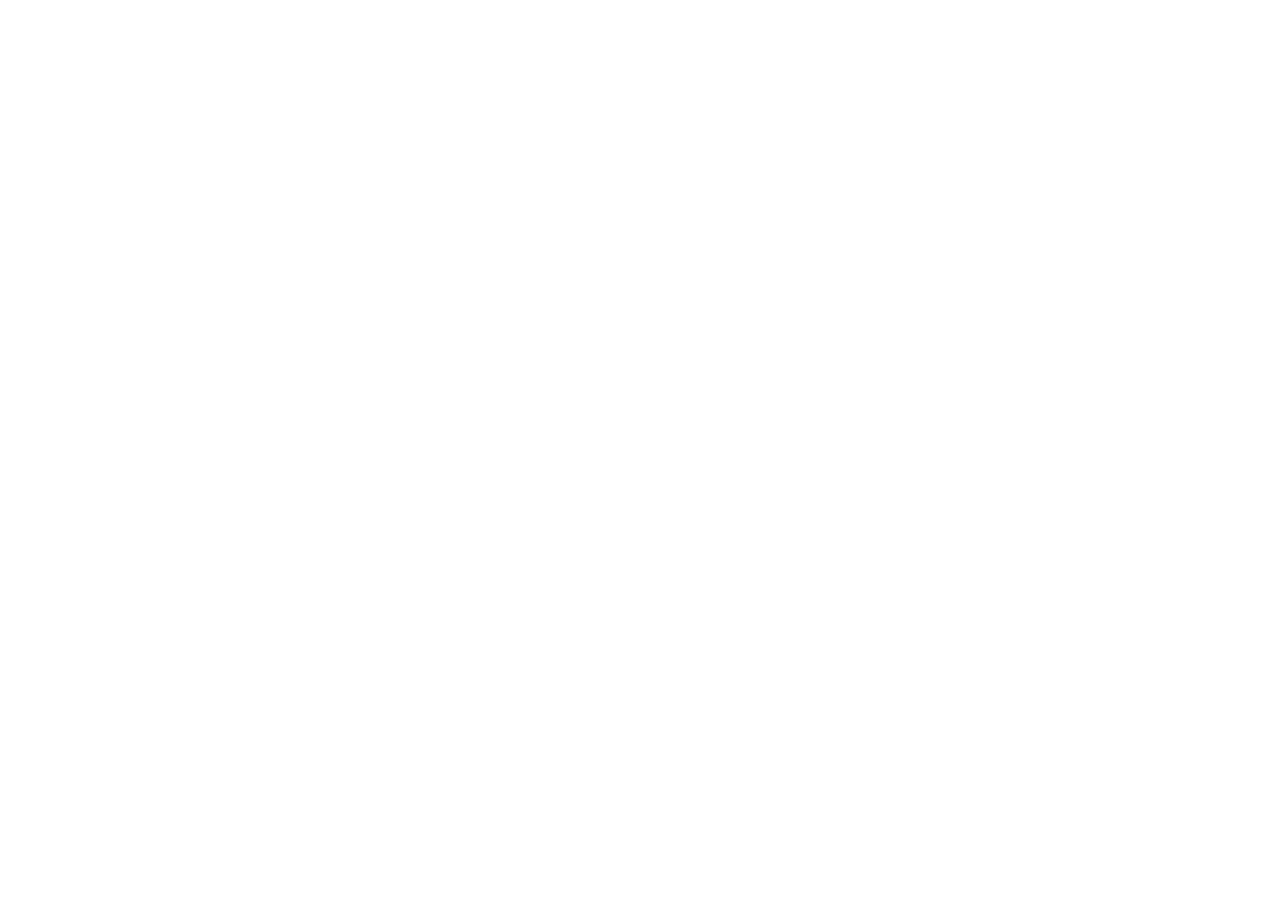
==== 206-breakpoints-starter/index.html @ 90092dc4 "adding breakpt proj" ====
<!doctype html>
<html>
  <head>
    <meta charset="UTF-8">
    <meta name="viewport" content="width=device-width, initial-scale=1">
    <title>Skillcrush Testing</title>
    <link rel="stylesheet" type="text/css" href="css/main.css" />
  </head>

  <body>
  </body>
</html>
---- 206-breakpoints-starter/css/main.css ----
/* ----------- Tablets larger than 768px wide ----------- */
@media () {
	body {
    background: red;
  }
}

/* ----------- Monitors larger than 1200px wide ----------- */
@media () {

}
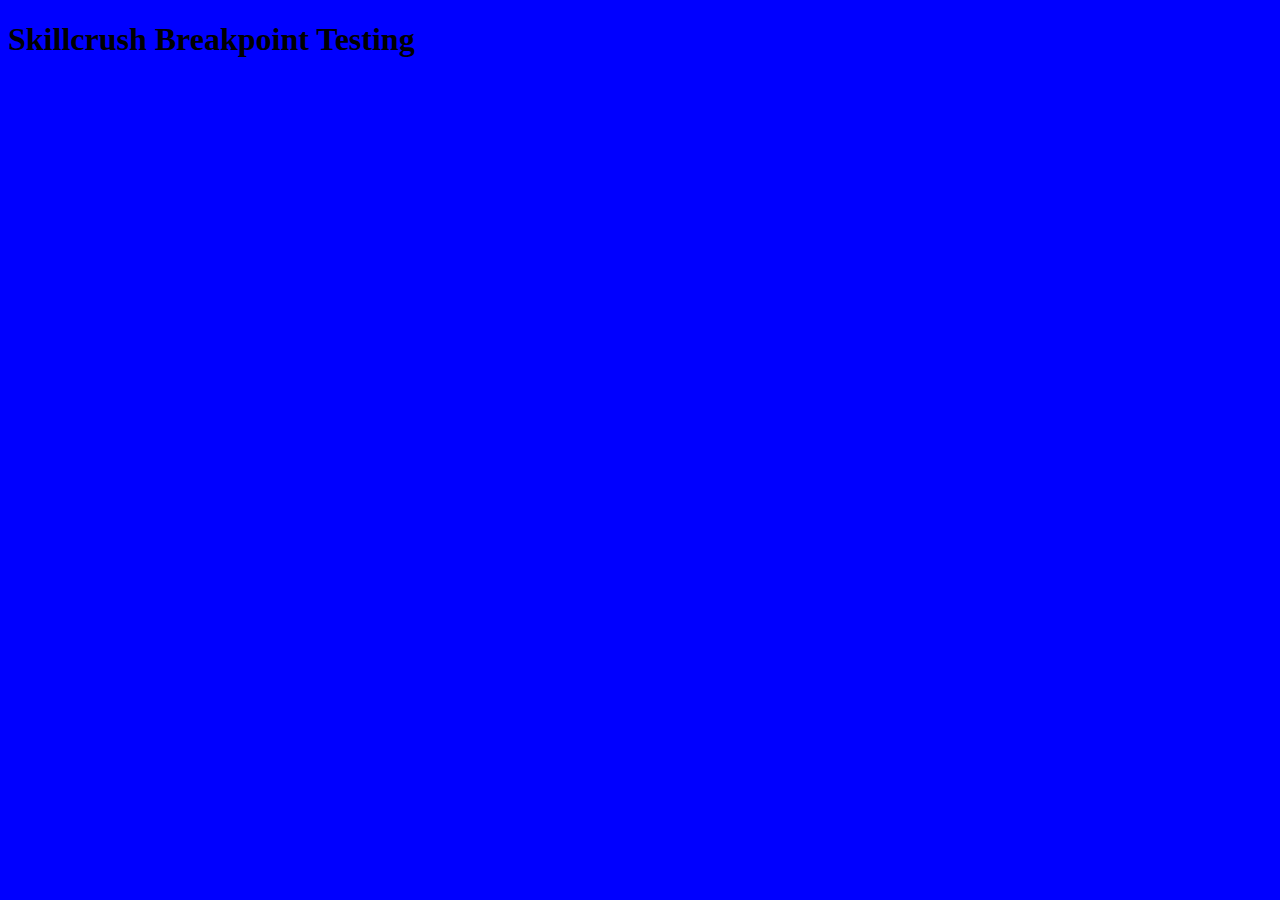
==== commit e0d8d194: "included @media queries" ====
--- a/206-breakpoints-starter/index.html
+++ b/206-breakpoints-starter/index.html
@@ -8,5 +8,6 @@
   </head>
 
   <body>
+      <h1>Skillcrush Breakpoint Testing</h1>
   </body>
 </html>
--- a/206-breakpoints-starter/css/main.css
+++ b/206-breakpoints-starter/css/main.css
@@ -1,12 +1,15 @@
 
 /* ----------- Tablets larger than 768px wide ----------- */
-@media () {
+@media (max-width: 600px) {
+    /* 600px and lower */
 	body {
     background: red;
   }
 }
 
 /* ----------- Monitors larger than 1200px wide ----------- */
-@media () {
-
+@media (min-width:601px) {
+body {
+    background: blue;
+  }
 }
